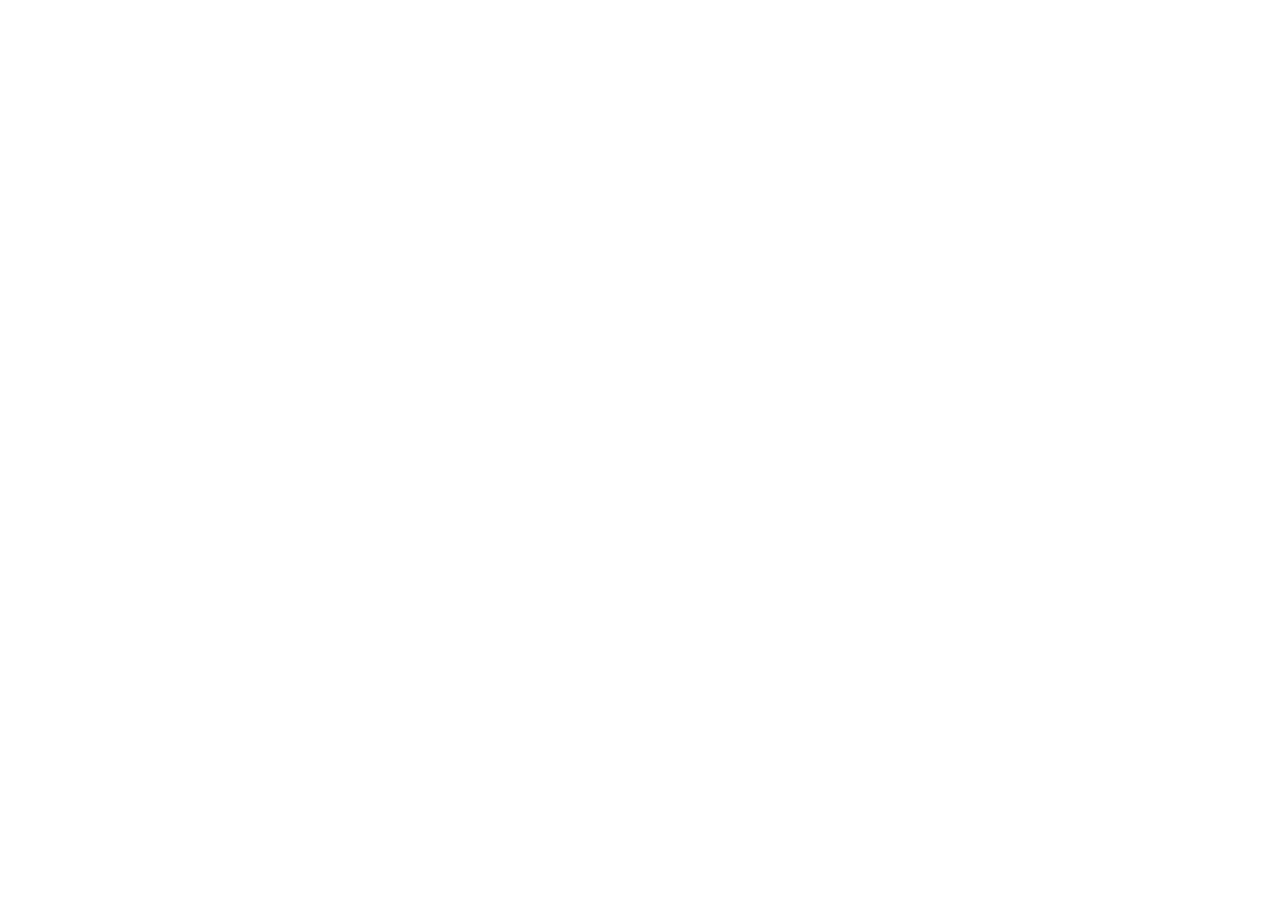
==== index.html @ 1a67ef8e "Initial commit for 69c0edec05cbd3064b4b2279" ====
<!doctype html>
<html lang="en">
  <head>
    <meta charset="UTF-8" />
    <link rel="icon" type="image/svg+xml" href="https://base44.com/logo_v2.svg" />
    <meta name="viewport" content="width=device-width, initial-scale=1.0" />
    <link rel="manifest" href="/manifest.json" />
    <title>Base44 APP</title>
  </head>
  <body>
    <div id="root"></div>
    <script type="module" src="/src/main.jsx"></script>
  </body>
</html>
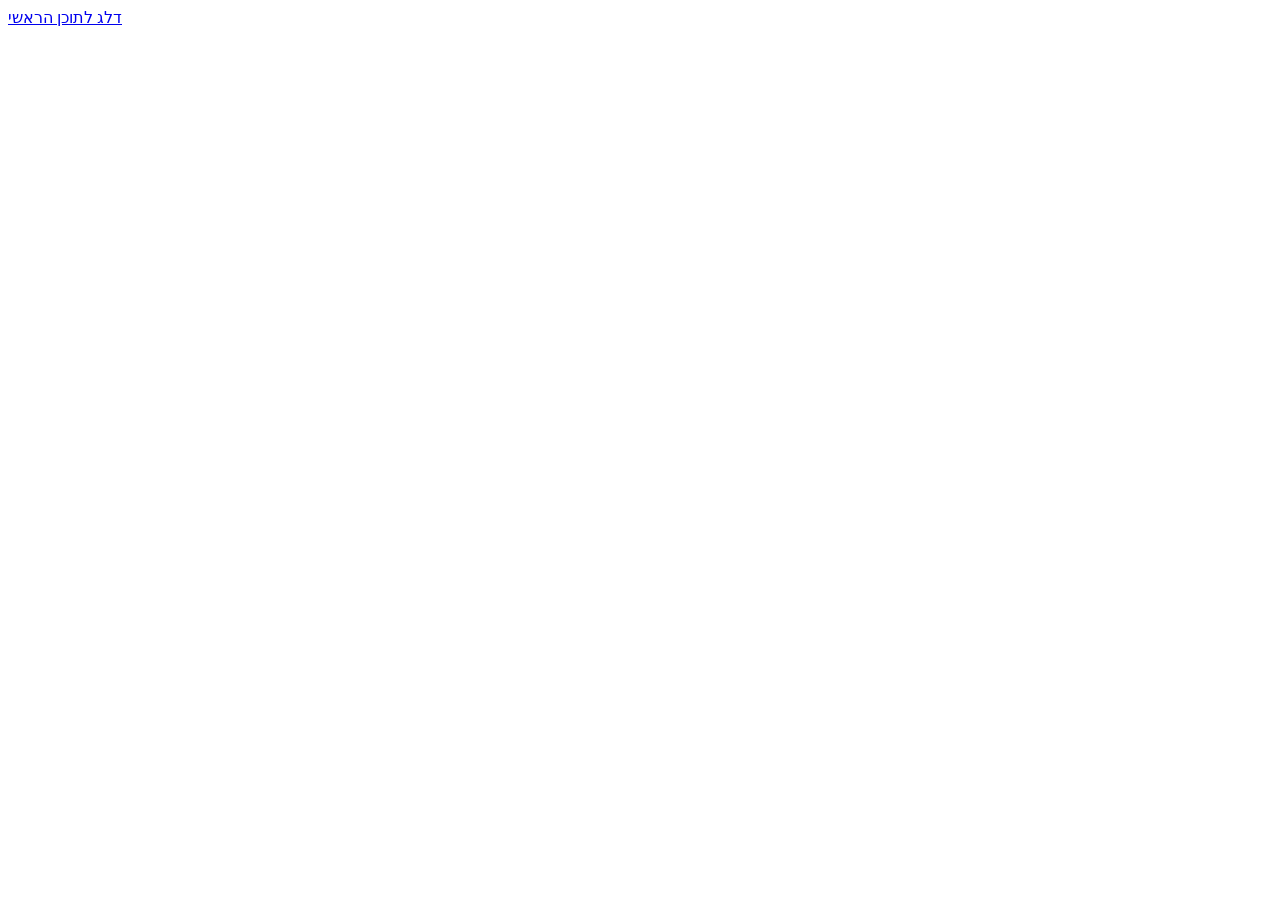
==== commit d8590f46: "File changes" ====
--- a/index.html
+++ b/index.html
@@ -8,6 +8,7 @@
     <title>Base44 APP</title>
   </head>
   <body>
+    <a href="#main-content" class="skip-to-main">דלג לתוכן הראשי</a>
     <div id="root"></div>
     <script type="module" src="/src/main.jsx"></script>
   </body>
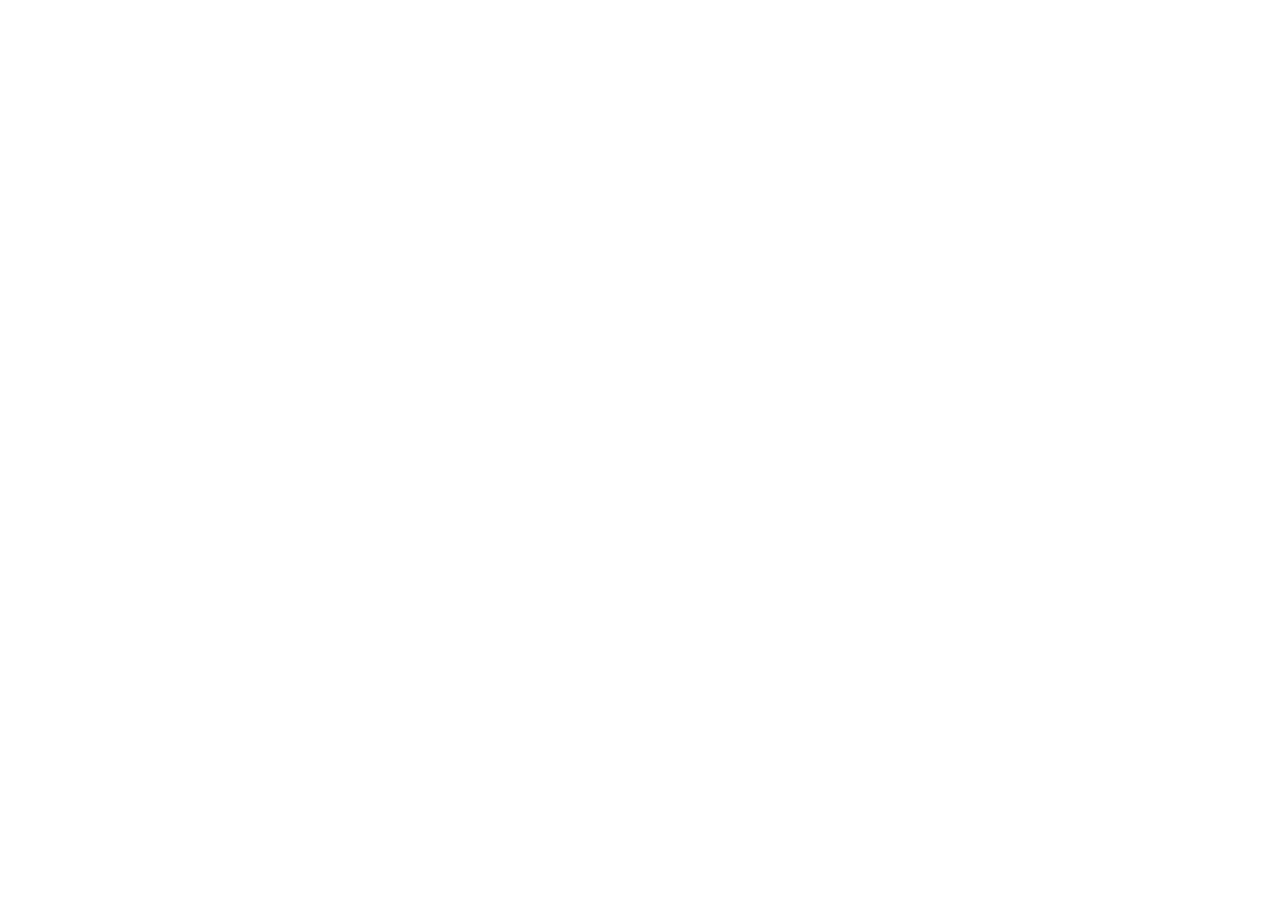
==== commit d86b4314: "File changes" ====
--- a/index.html
+++ b/index.html
@@ -5,7 +5,32 @@
     <link rel="icon" type="image/svg+xml" href="https://base44.com/logo_v2.svg" />
     <meta name="viewport" content="width=device-width, initial-scale=1.0" />
     <link rel="manifest" href="/manifest.json" />
-    <title>Base44 APP</title>
+    <meta name="description" content="KROXIS - משקפי בטיחות תעשייתיים ברמה מקצועית" />
+    
+    <!-- Accessibility Meta Tags -->
+    <meta name="accessibility" content="AA" />
+    <meta name="wcag-level" content="AA" />
+    <meta name="israeli-standard" content="5568" />
+    
+    <title>KROXIS - משקפי בטיחות תעשייתיים</title>
+    
+    <!-- Skip to main content -->
+    <style>
+      .skip-to-main {
+        position: absolute;
+        top: -40px;
+        left: 0;
+        background: #FF8800;
+        color: white;
+        padding: 8px 16px;
+        text-decoration: none;
+        z-index: 100;
+        font-weight: bold;
+      }
+      .skip-to-main:focus {
+        top: 0;
+      }
+    </style>
   </head>
   <body>
     <a href="#main-content" class="skip-to-main">דלג לתוכן הראשי</a>
